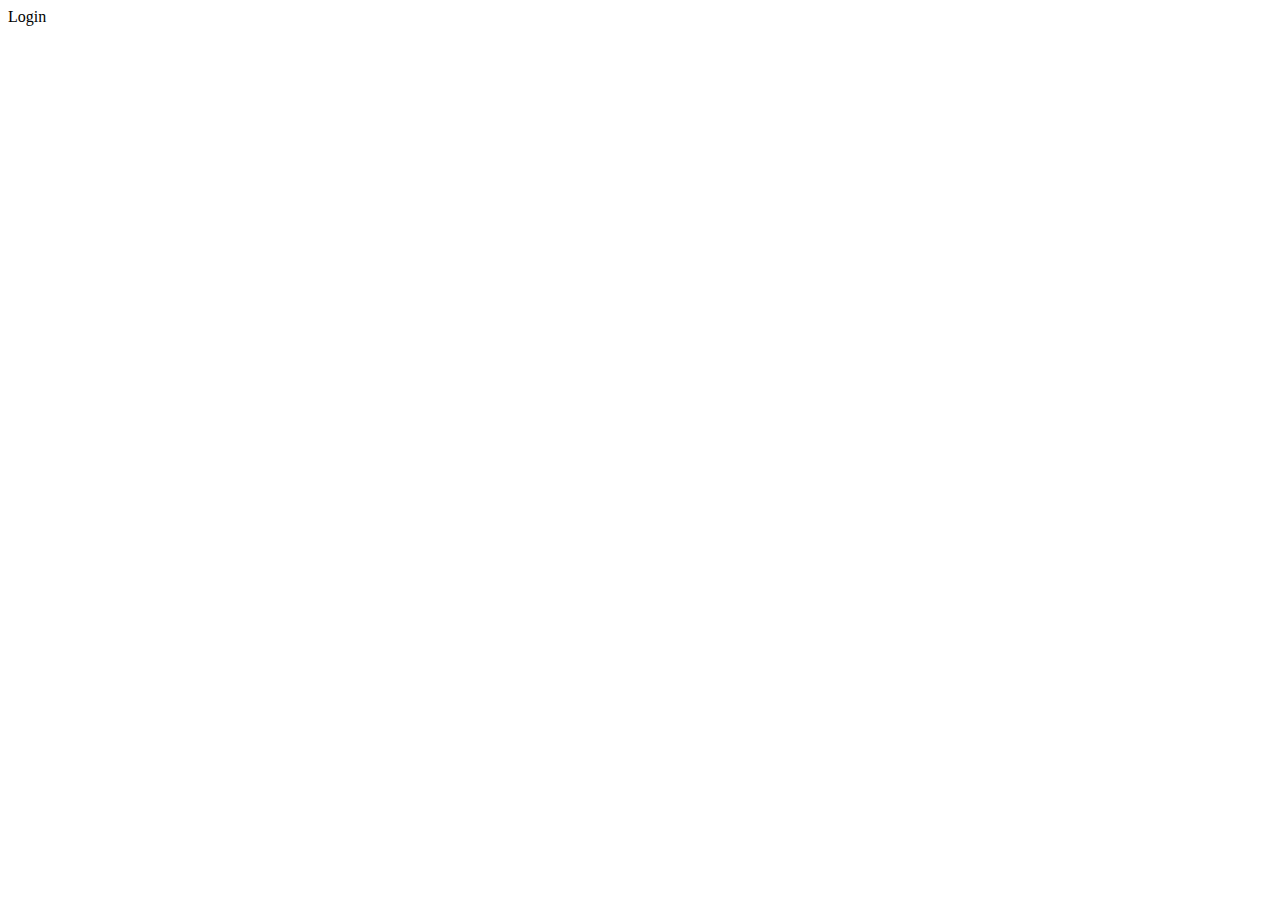
==== src/main/resources/templates/index.html @ 89b1c177 "Initial commit" ====
<!DOCTYPE html>
<html lang="en" xmlns:th = "http://www.w3.org/1999/xhtml" xmlns:sec = "http://www.w3.org/1999/xhtml">
<head>
    <meta charset="UTF-8">
    <title>Game shop</title>
</head>
<body>
<a th:href = @{/login}>Login</a>
</body>
</html>
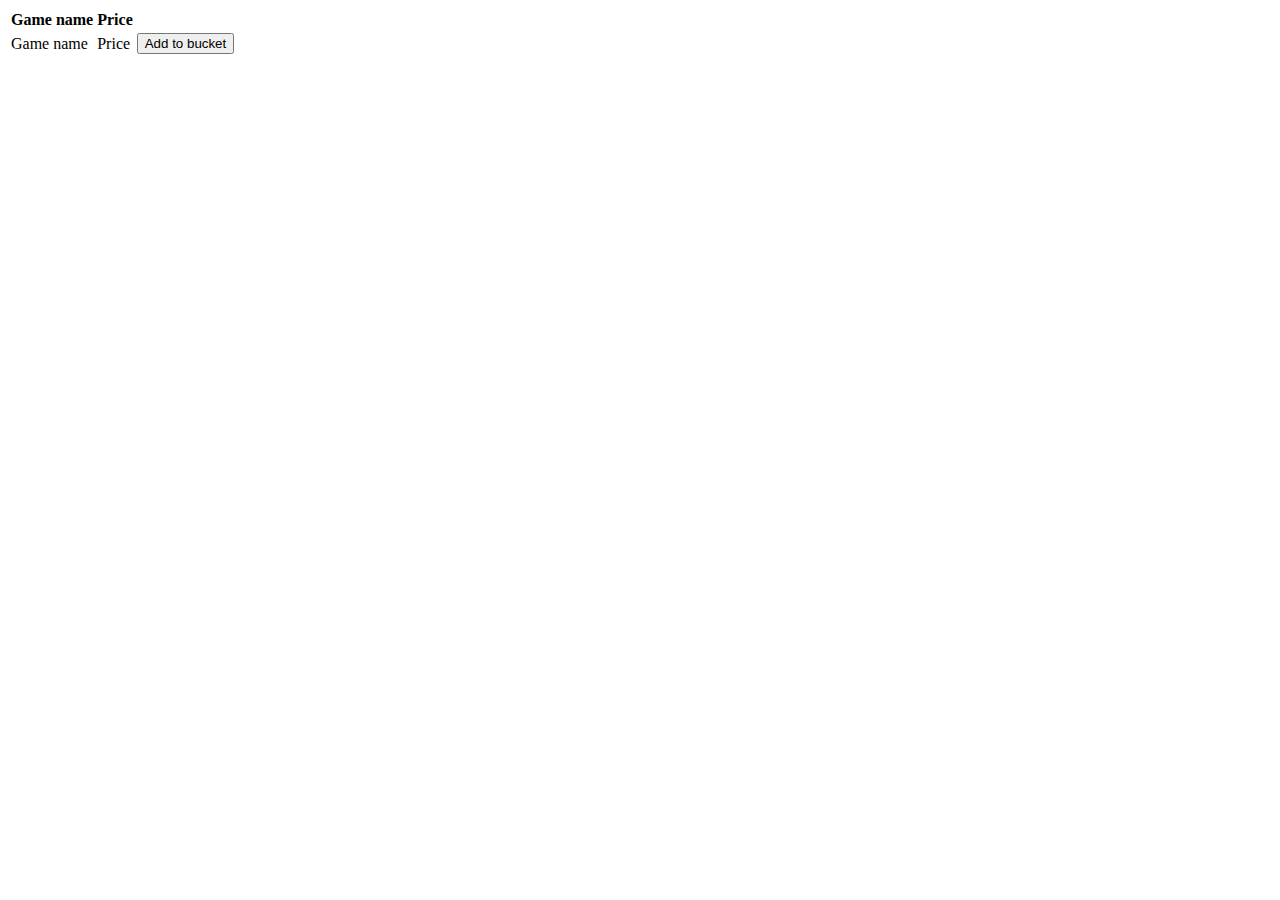
==== commit 19178d73: "09.03.23" ====
--- a/src/main/resources/templates/index.html
+++ b/src/main/resources/templates/index.html
@@ -1,10 +1,23 @@
 <!DOCTYPE html>
-<html lang="en" xmlns:th = "http://www.w3.org/1999/xhtml" xmlns:sec = "http://www.w3.org/1999/xhtml">
+<html xmlns:th="http://www.thymeleaf.org"
+      xmlns:sec="http://www.thymeleaf.org/extras/spring-security"
+      lang="en">
 <head>
     <meta charset="UTF-8">
     <title>Game shop</title>
 </head>
 <body>
-<a th:href = @{/login}>Login</a>
+<div th:insert="~{fragments/menu :: #nav-menu}"></div>
+<table>
+    <tr><th>Game name</th><th>Price</th></tr>
+    <div th:each="product : ${products}" id="product-table">
+        <tr><td th:text = "${product.title}">Game name</td>
+            <td th:text = "${product.price}">Price</td>
+            <td><form th:method = "POST" th:action="@{/{id}/bucket(id = ${product.id})}">
+                <input type="submit" value="Add to bucket"></form>
+            </td></tr>
+    </div>
+</table>
+</div>
 </body>
 </html>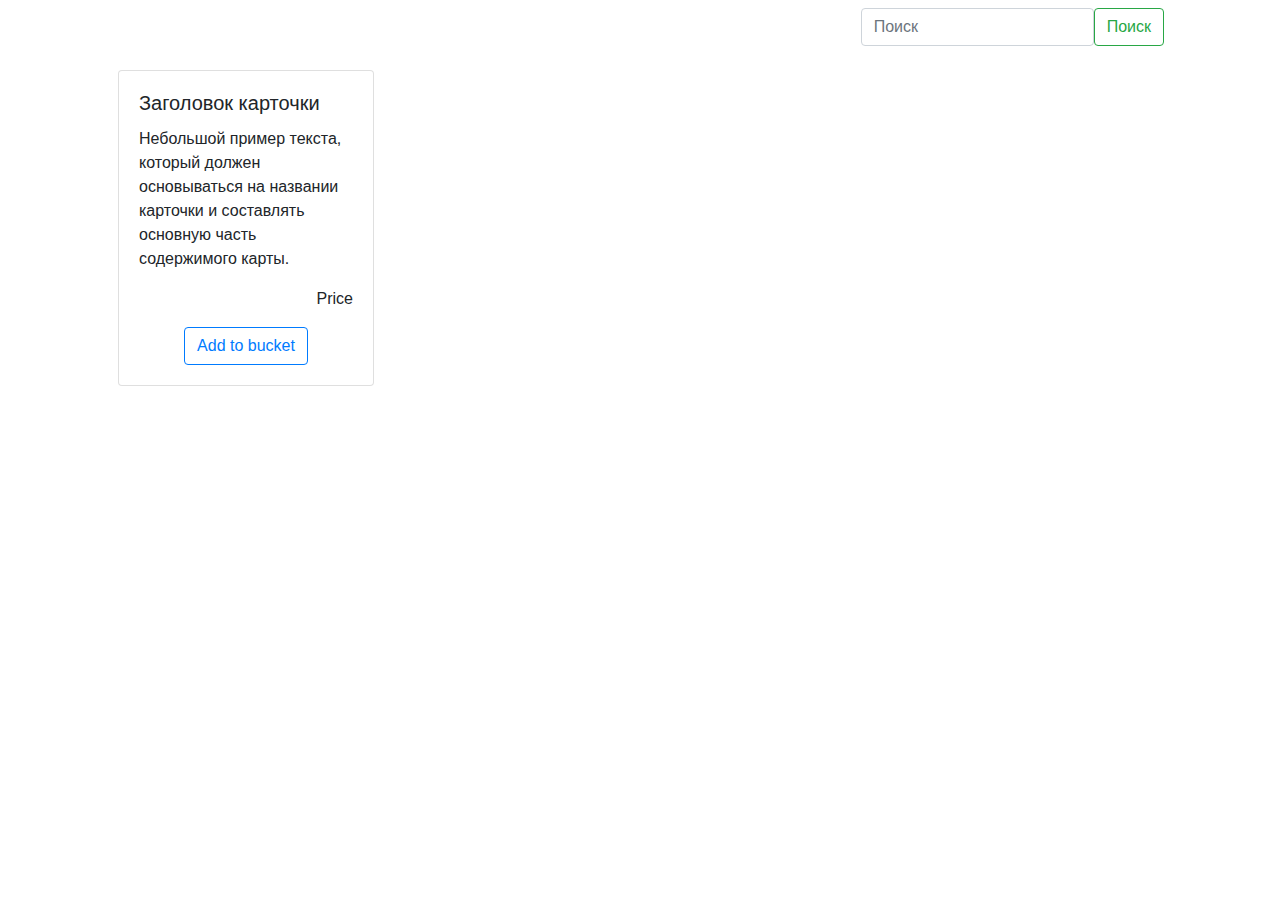
==== commit ce89ec58: "09.03.23" ====
--- a/src/main/resources/templates/index.html
+++ b/src/main/resources/templates/index.html
@@ -5,19 +5,43 @@
 <head>
     <meta charset="UTF-8">
     <title>Game shop</title>
+    <link rel="stylesheet" th:href="@{/css/style.css}">
+    <link rel="stylesheet" href="https://stackpath.bootstrapcdn.com/bootstrap/4.3.1/css/bootstrap.min.css" integrity="sha384-ggOyR0iXCbMQv3Xipma34MD+dH/1fQ784/j6cY/iJTQUOhcWr7x9JvoRxT2MZw1T" crossorigin="anonymous">
 </head>
 <body>
-<div th:insert="~{fragments/menu :: #nav-menu}"></div>
-<table>
-    <tr><th>Game name</th><th>Price</th></tr>
-    <div th:each="product : ${products}" id="product-table">
-        <tr><td th:text = "${product.title}">Game name</td>
-            <td th:text = "${product.price}">Price</td>
-            <td><form th:method = "POST" th:action="@{/{id}/bucket(id = ${product.id})}">
-                <input type="submit" value="Add to bucket"></form>
-            </td></tr>
+<div th:insert="~{fragments/menu :: #navbar}"></div>
+<div class="container">
+    <nav class="navbar bg-body-tertiary">
+        <div class="container">
+            <div class=" navbar-nav ml-auto">
+                <form class="d-flex" role="search">
+                    <input class="form-control me-2" type="search" placeholder="Поиск" aria-label="Поиск">
+                    <button class="btn btn-outline-success" type="submit">Поиск</button>
+                </form>
+            </div>
+        </div>
+    </nav>
+    <div class="row gy-5">
+        <div class="card-group mx-5 my-3" th:each="product : ${products}">
+            <div class="card" style="width: 16rem;">
+                <img th:src="${product.image}" class="card-img-top">
+                <div class="card-body">
+                    <a th:href="@{/product/{id}(id = ${product.id})}">
+                        <h5 class="card-title" th:text="${product.title}">Заголовок карточки</h5>
+                    </a>
+                    <p class="card-text" th:text="${product.description}">Небольшой пример текста, который должен
+                        основываться на названии карточки и составлять основную часть содержимого карты.</p>
+                    <p class="card-text text-right" th:text="${product.price}">Price</p>
+                    <form class="form-text text-center" th:method="POST"
+                          th:action="@{/{id}/bucket(id = ${product.id})}">
+                        <input class="btn btn-outline-primary" type="submit" value="Add to bucket"></form>
+                </div>
+            </div>
+        </div>
     </div>
-</table>
 </div>
+<script src="https://code.jquery.com/jquery-3.3.1.slim.min.js" integrity="sha384-q8i/X+965DzO0rT7abK41JStQIAqVgRVzpbzo5smXKp4YfRvH+8abtTE1Pi6jizo" crossorigin="anonymous"></script>
+    <script src="https://cdnjs.cloudflare.com/ajax/libs/popper.js/1.14.7/umd/popper.min.js" integrity="sha384-UO2eT0CpHqdSJQ6hJty5KVphtPhzWj9WO1clHTMGa3JDZwrnQq4sF86dIHNDz0W1" crossorigin="anonymous"></script>
+    <script src="https://stackpath.bootstrapcdn.com/bootstrap/4.3.1/js/bootstrap.min.js" integrity="sha384-JjSmVgyd0p3pXB1rRibZUAYoIIy6OrQ6VrjIEaFf/nJGzIxFDsf4x0xIM+B07jRM" crossorigin="anonymous"></script>
 </body>
 </html>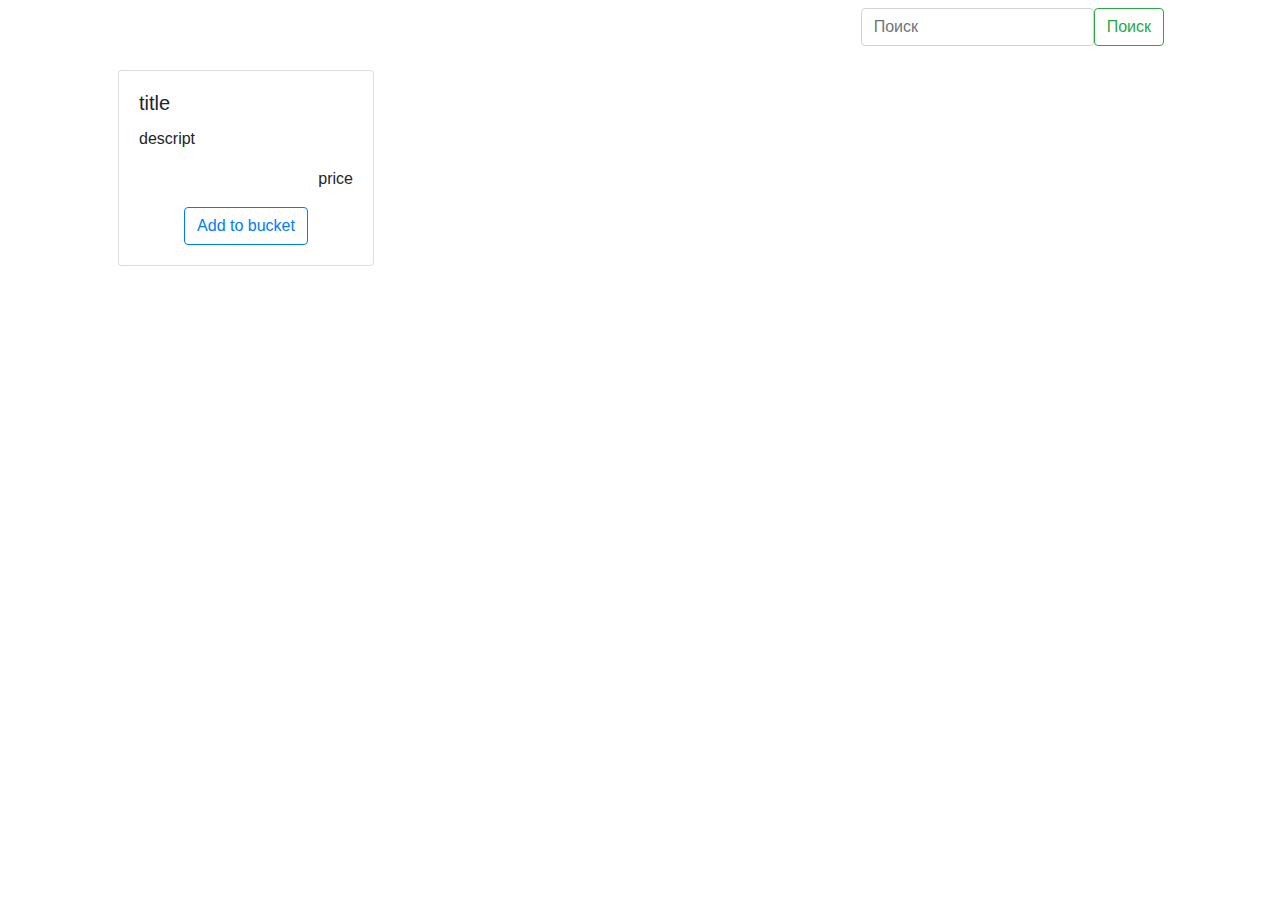
==== commit 45cd1220: "09.03.23" ====
--- a/src/main/resources/templates/index.html
+++ b/src/main/resources/templates/index.html
@@ -27,14 +27,14 @@
                 <img th:src="${product.image}" class="card-img-top">
                 <div class="card-body">
                     <a th:href="@{/product/{id}(id = ${product.id})}">
-                        <h5 class="card-title" th:text="${product.title}">Заголовок карточки</h5>
+                        <h5 class="card-title" th:text="${product.title}">title</h5>
                     </a>
-                    <p class="card-text" th:text="${product.description}">Небольшой пример текста, который должен
-                        основываться на названии карточки и составлять основную часть содержимого карты.</p>
-                    <p class="card-text text-right" th:text="${product.price}">Price</p>
+                    <p class="card-text" th:text="${product.description}">descript</p>
+                    <p class="card-text text-right" th:text="${product.price}">price</p>
                     <form class="form-text text-center" th:method="POST"
                           th:action="@{/{id}/bucket(id = ${product.id})}">
-                        <input class="btn btn-outline-primary" type="submit" value="Add to bucket"></form>
+                        <input class="btn btn-outline-primary" type="submit" value="Add to bucket">
+                    </form>
                 </div>
             </div>
         </div>
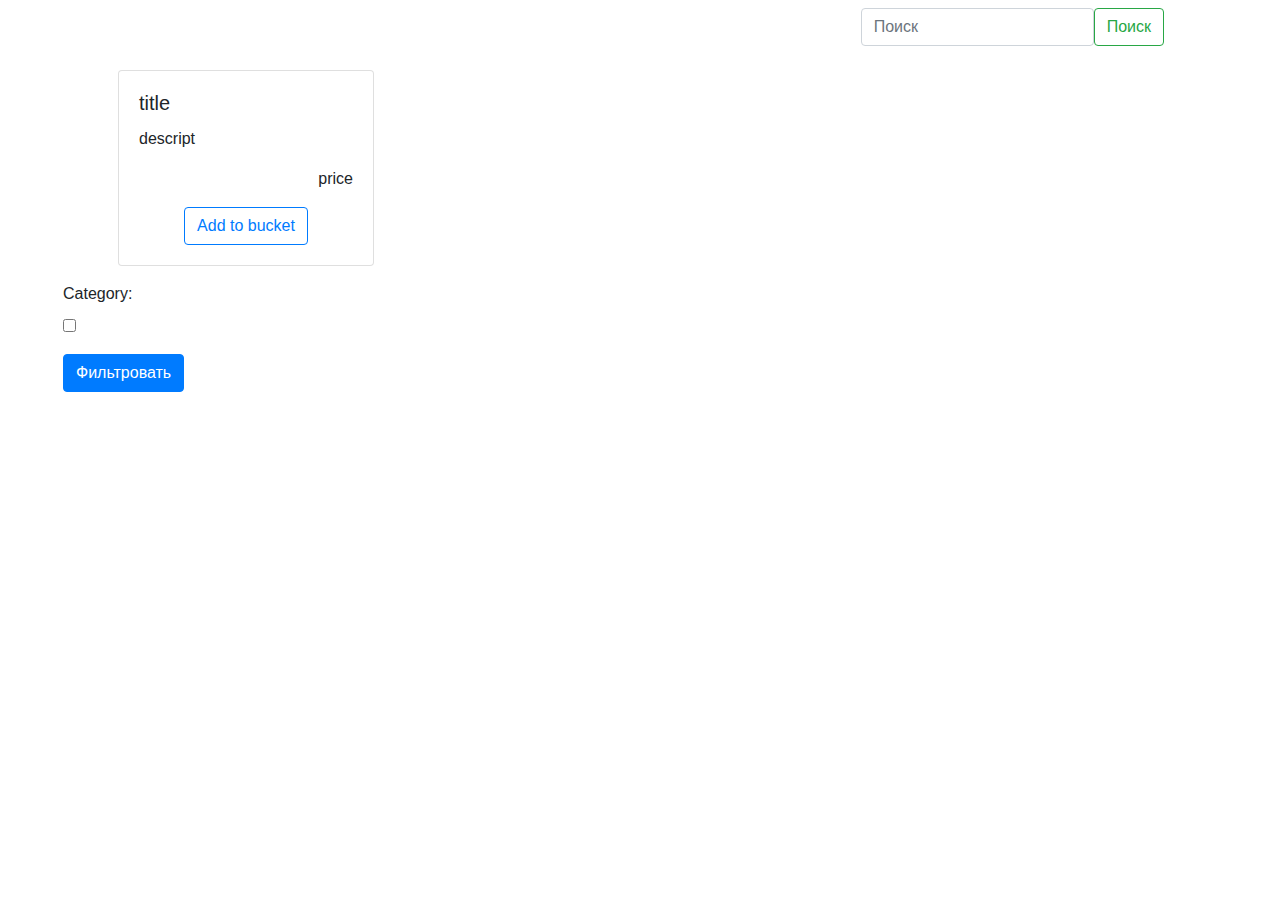
==== commit 1be46b3e: "09.03.23" ====
--- a/src/main/resources/templates/index.html
+++ b/src/main/resources/templates/index.html
@@ -31,7 +31,7 @@
                     </a>
                     <p class="card-text" th:text="${product.description}">descript</p>
                     <p class="card-text text-right" th:text="${product.price}">price</p>
-                    <form class="form-text text-center" th:method="POST"
+                    <form class="form-text text-center add-product-form" th:method="POST"
                           th:action="@{/{id}/bucket(id = ${product.id})}">
                         <input class="btn btn-outline-primary" type="submit" value="Add to bucket">
                     </form>
@@ -40,8 +40,35 @@
         </div>
     </div>
 </div>
-<script src="https://code.jquery.com/jquery-3.3.1.slim.min.js" integrity="sha384-q8i/X+965DzO0rT7abK41JStQIAqVgRVzpbzo5smXKp4YfRvH+8abtTE1Pi6jizo" crossorigin="anonymous"></script>
-    <script src="https://cdnjs.cloudflare.com/ajax/libs/popper.js/1.14.7/umd/popper.min.js" integrity="sha384-UO2eT0CpHqdSJQ6hJty5KVphtPhzWj9WO1clHTMGa3JDZwrnQq4sF86dIHNDz0W1" crossorigin="anonymous"></script>
+<div class="row gy-5 mx-5">
+    <div class="col-md-3">
+        <form action="#" th:action="@{/categories}" th:object="${categoryForm}" method="post">
+            <div class="form-group">
+                <label for="category">Category:</label>
+                <div th:each="category : ${categories}">
+                    <div class="form-check">
+                        <input class="form-check-input" type="checkbox" th:id="'category_' + ${category.id}" th:name="'categories[' + ${category.id} + '].selected'" th:checked="${categoryForm.categories[__${category.id}__].selected}" />
+                        <label class="form-check-label" th:for="'category_' + ${category.id}" th:text="${category.name}"></label>
+                    </div>
+                </div>
+            </div>
+            <button type="submit" class="btn btn-primary">Фильтровать</button>
+        </form>
+    </div>
+<div class="toast" role="alert" aria-live="assertive" aria-atomic="true" data-delay="5000" style="position: fixed; bottom: 0; right: 50px; z-index: 9999;">
+    <div class="toast-header">
+        <strong class="mr-auto">Notification</strong>
+        <button type="button" class="ml-2 mb-1 close" data-dismiss="toast" aria-label="Close">
+            <span aria-hidden="true">&times;</span>
+        </button>
+    </div>
+    <div class="toast-body">
+        text
+    </div>
+</div>
+<script src="https://ajax.googleapis.com/ajax/libs/jquery/3.5.1/jquery.min.js"></script>
+<script th:src="@{/js/index.js}"></script>
+<script src="https://cdnjs.cloudflare.com/ajax/libs/popper.js/1.14.7/umd/popper.min.js" integrity="sha384-UO2eT0CpHqdSJQ6hJty5KVphtPhzWj9WO1clHTMGa3JDZwrnQq4sF86dIHNDz0W1" crossorigin="anonymous"></script>
     <script src="https://stackpath.bootstrapcdn.com/bootstrap/4.3.1/js/bootstrap.min.js" integrity="sha384-JjSmVgyd0p3pXB1rRibZUAYoIIy6OrQ6VrjIEaFf/nJGzIxFDsf4x0xIM+B07jRM" crossorigin="anonymous"></script>
 </body>
 </html>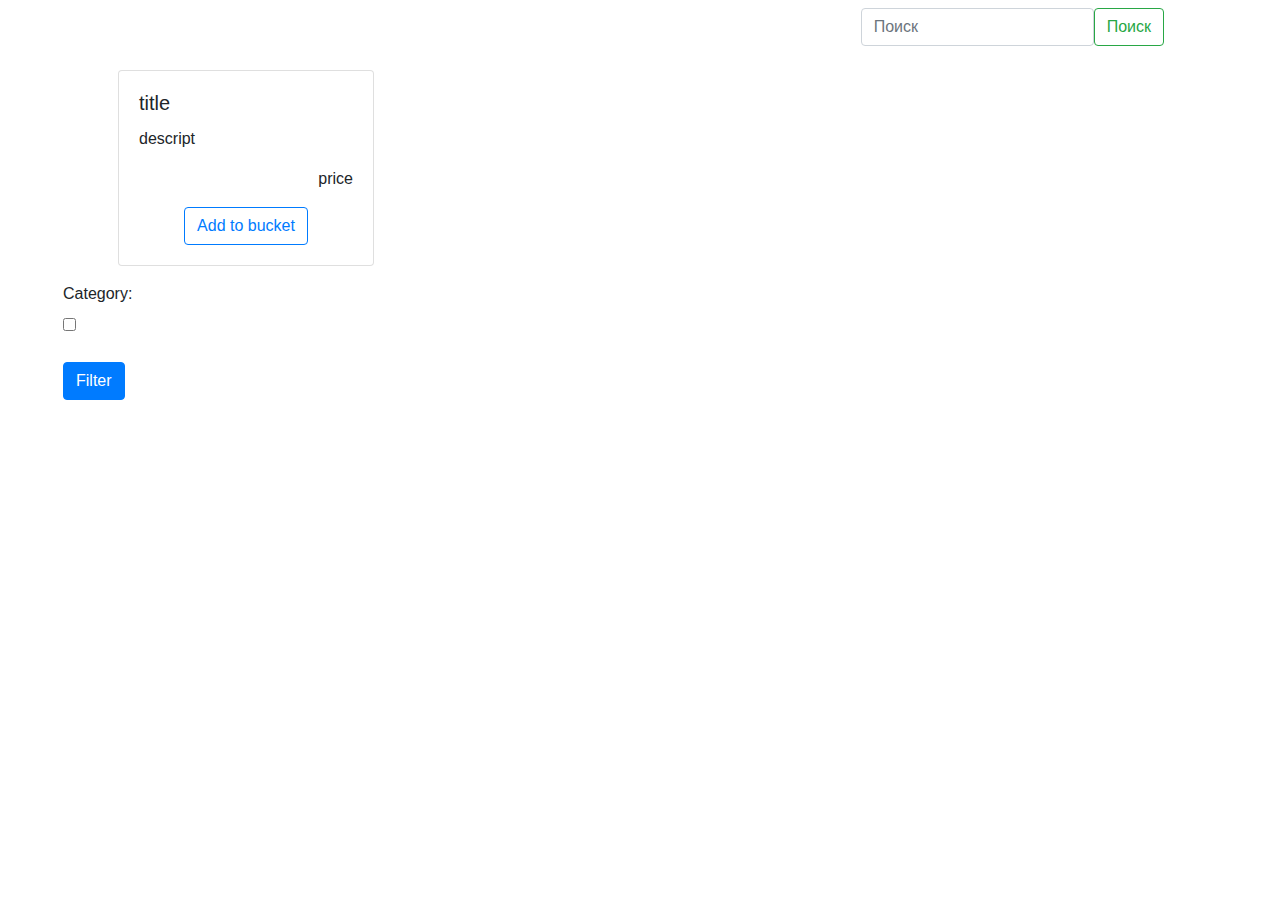
==== commit e7cba0e0: "09.03.23" ====
--- a/src/main/resources/templates/index.html
+++ b/src/main/resources/templates/index.html
@@ -42,17 +42,17 @@
 </div>
 <div class="row gy-5 mx-5">
     <div class="col-md-3">
-        <form action="#" th:action="@{/categories}" th:object="${categoryForm}" method="post">
+        <form action="#" th:action="@{/categories}" method="post">
             <div class="form-group">
-                <label for="category">Category:</label>
-                <div th:each="category : ${categories}">
-                    <div class="form-check">
-                        <input class="form-check-input" type="checkbox" th:id="'category_' + ${category.id}" th:name="'categories[' + ${category.id} + '].selected'" th:checked="${categoryForm.categories[__${category.id}__].selected}" />
-                        <label class="form-check-label" th:for="'category_' + ${category.id}" th:text="${category.name}"></label>
-                    </div>
+                <label>Category:</label>
+                <div class="checkbox-list">
+                    <label th:each="category : ${categories}">
+                        <input type="checkbox" th:value="${category.id}" name="categoryIds">
+                        <span th:text="${category.title}"></span>
+                    </label>
                 </div>
             </div>
-            <button type="submit" class="btn btn-primary">Фильтровать</button>
+            <button type="submit" class="btn btn-primary">Filter</button>
         </form>
     </div>
 <div class="toast" role="alert" aria-live="assertive" aria-atomic="true" data-delay="5000" style="position: fixed; bottom: 0; right: 50px; z-index: 9999;">
